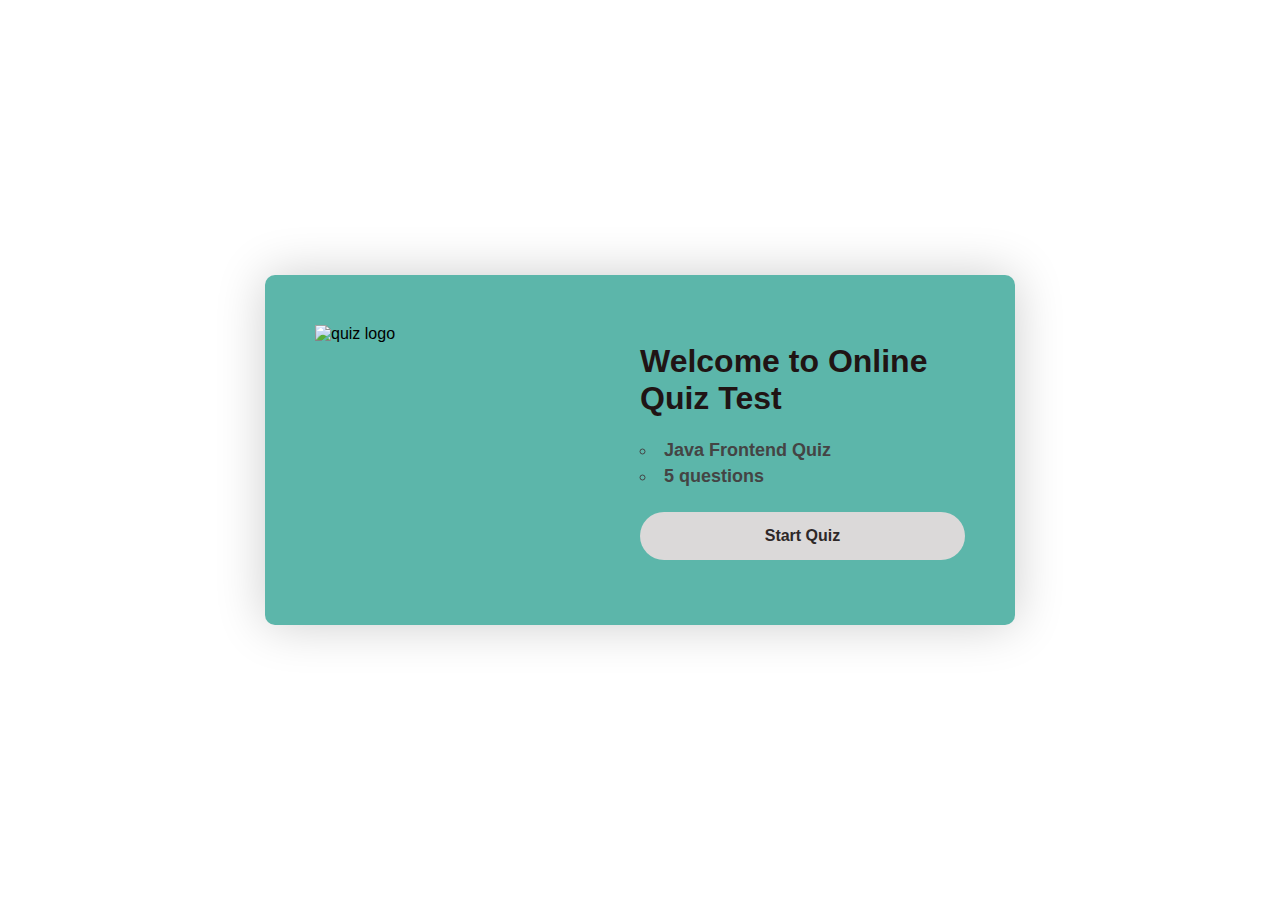
==== index.html @ 6394eb16 "first version of Quiz" ====
<!DOCTYPE html>
<html lang="en">
<head>
    <meta charset="UTF-8">
    <meta name="viewport" content="width=device-width, initial-scale=1.0">
    <title>Online Quiz Application</title>
    <link rel="stylesheet" href="style.css"/>
</head>
<body>
    
    <div class="container">
        <div class="leftSide">
           <img src="https://i.pinimg.com/originals/d7/b8/b5/d7b8b5240a7352831d047076665ccbeb.gif"alt="quiz logo"class="tilt">
        </div>
    <div class="rightSide"><br>
        <h1>Welcome to Online Quiz Test</h1><br>
        <ul style="list-style-type:circle">
            
            <li><b>Java Frontend Quiz</b></li>
            <li><b>5 questions</b></li>
        </ul>
        <a href="questions.html">Start Quiz</a>
        
        </div>
    </div>
</body>
<script src="js/jquery-3.5.1.min.js"></script>
<script src="quiz.js"></script>
<script src="script.js"></script>
</html>
---- style.css ----
@import url("https://fonts.googleapis.com/css2?family=Open+Sans:wght@300&display=swap"); 

*{
    margin: 0;
    padding:0;
    box-sizing: border-box;
}

body {
    font-family: 'sans-serif', sans-serif;
    background-image: url("https://i.pinimg.com/originals/6b/6e/6a/6b6e6ad625caf5cfe546a67a2f545231.gif");
    background-size: cover;
    display: flex;
    justify-content: center;
    align-items: center;
    min-height: 100vh;
}
.container{
    width: 750px;
    background-color: rgb(92, 182, 170);
    box-shadow:0 0 50px 0 rgba(0,0, 0, 0.2);
    min-height: 350px;
    padding:50px 50px ;
    border-radius: 10px;
    display:flex;
}
.leftSide,
.rightSide{
    width: 50%;
}
.leftSide img{
    height:300px;
    width:300px;
}
.rightSide h1{
    color:#201414;
    font-size: 32px;
}
.rightSide h2{
    color: #444 ;
    margin:20px auto 10px;
    font-size:25px;
}
.rightSide ul{
    color: #444 ;
    font-size:18px;
    margin-top:600;
    list-style-type: circle;
    list-style-position: inside;
    
}
.rightSide ul li{
    margin-top: 5px;
}
.rightSide a{
    background-color: #dbd9d9;
    border-radius: 100px;
    color:rgb(46, 40, 40);
    font-weight:600;
    width:100%;
    display:inline-block;
    text-align: center;
    padding:15px 0;
    margin-top:25px;
    text-decoration: none;
    outline:none;

}
.box{
    background-color: darkcyan;
    border-radius: 30px;
    box-shadow:0 0 50px 0 rgba(0,0, 0, 0.2);
    min-height: 350px;
    width:540px;
    padding:50px;
}
.title{
    border-bottom: 1px solid #464646;
    color:#464646;
    padding-bottom:10px;
    margin-bottom:20px;
    font-weight:600;
    font-size:24px;
}

.optionBox span{
    background-color:rgb(219, 222, 223);
    border-radius: 10px;
    color:rgb(32, 28, 28);
    border:1px solid,#444;
    padding:10px 15px;
    

}
.header{
    margin-bottom: 30px;
    display:flex;
    justify-content:space-between ;
}
.scoreBox{
    border-radius: 100px;
    padding:10px 15px;
    border:1px solid #444;
    color:#444;
}
.questionBox{
    background-color: rgb(219, 222, 223);
    color:rgb(32, 28, 28);
    border-radius: 10px;
    padding:10px 15px;
}
.optionBox{
    display: grid;
    grid-template-columns: 1fr 1fr;
    margin: 30px 0;
    grid-gap:15px;
}
.footer{
    display: flex;
    justify-content: space-between;
    
}
.footer button{
    background-color: #1da3dd;
    border-radius: 5px;
    padding:7px 15px;
    color:#fff;
    border:0;
    outline:none;
    font-size: 20px;
}
.resultBox{
    margin-bottom: 30px;
    display: grid;
    grid-template-columns: 1fr 1fr;
    grid-row-gap:15px;
    font-size:20px
}
.resultBox *:nth-child(odd){
    text-align:right;
}
.resultBox span{
    font-weight: 600;
}
.buttonBox{
    border-top:1px solid #444;
    
    text-align:center;
}
.buttonBox a{
    background-color:#1da3dd;
    border-radius: 50px;
    border:0;
    text-decoration: none;
    color:#fff;
    outline: none;
    padding: 7px 15px;
    margin-top: 30px;
    display: inline-block;
}
.optionBox span.right{
    background-color: rgb(74, 206, 57);
    border-color: chartreuse;
    color:cornsilk;
}
.optionBox span.wrong{
    background-color: crimson;
    border-color:crimson;
    color:cyan;
}
.container1{
    background-color: rgb(29, 130, 170);
    /* height: auto; */


}
span:hover{
    background-color: rgb(241, 241, 79);
}


@media screen and (max-width:768px){
    .leftSide{
        display: none;
    }
    .container{
        width: 425px;
    }
    .rightSide{
        width:100px;
    }
    .optionBox{
        grid-template-columns: 1fr;
    }
}
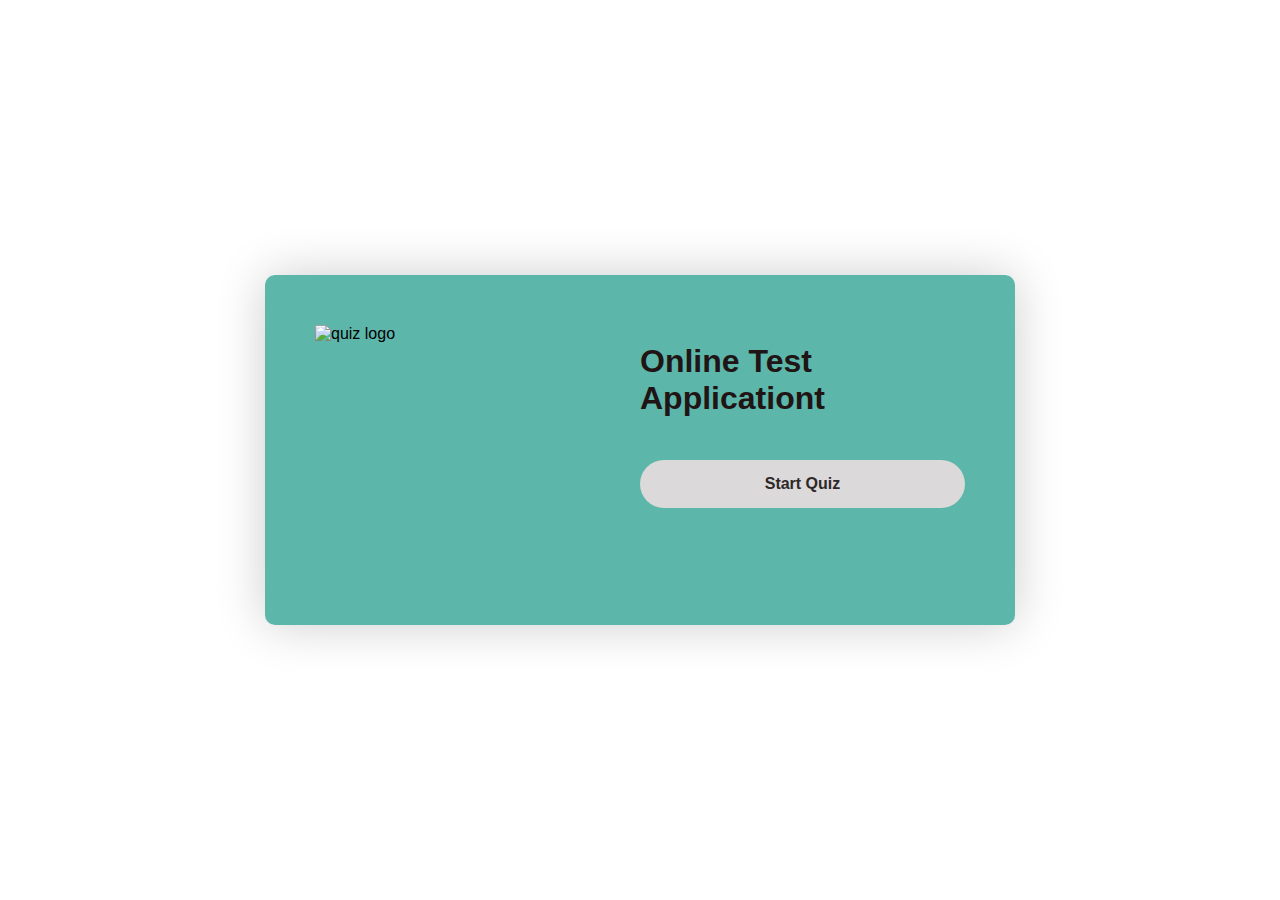
==== commit b9bffa68: "Update index.html" ====
--- a/index.html
+++ b/index.html
@@ -13,12 +13,8 @@
            <img src="https://i.pinimg.com/originals/d7/b8/b5/d7b8b5240a7352831d047076665ccbeb.gif"alt="quiz logo"class="tilt">
         </div>
     <div class="rightSide"><br>
-        <h1>Welcome to Online Quiz Test</h1><br>
-        <ul style="list-style-type:circle">
-            
-            <li><b>Java Frontend Quiz</b></li>
-            <li><b>5 questions</b></li>
-        </ul>
+        <h1>Online Test Applicationt</h1><br>
+      
         <a href="questions.html">Start Quiz</a>
         
         </div>
@@ -27,4 +23,4 @@
 <script src="js/jquery-3.5.1.min.js"></script>
 <script src="quiz.js"></script>
 <script src="script.js"></script>
-</html>+</html>
